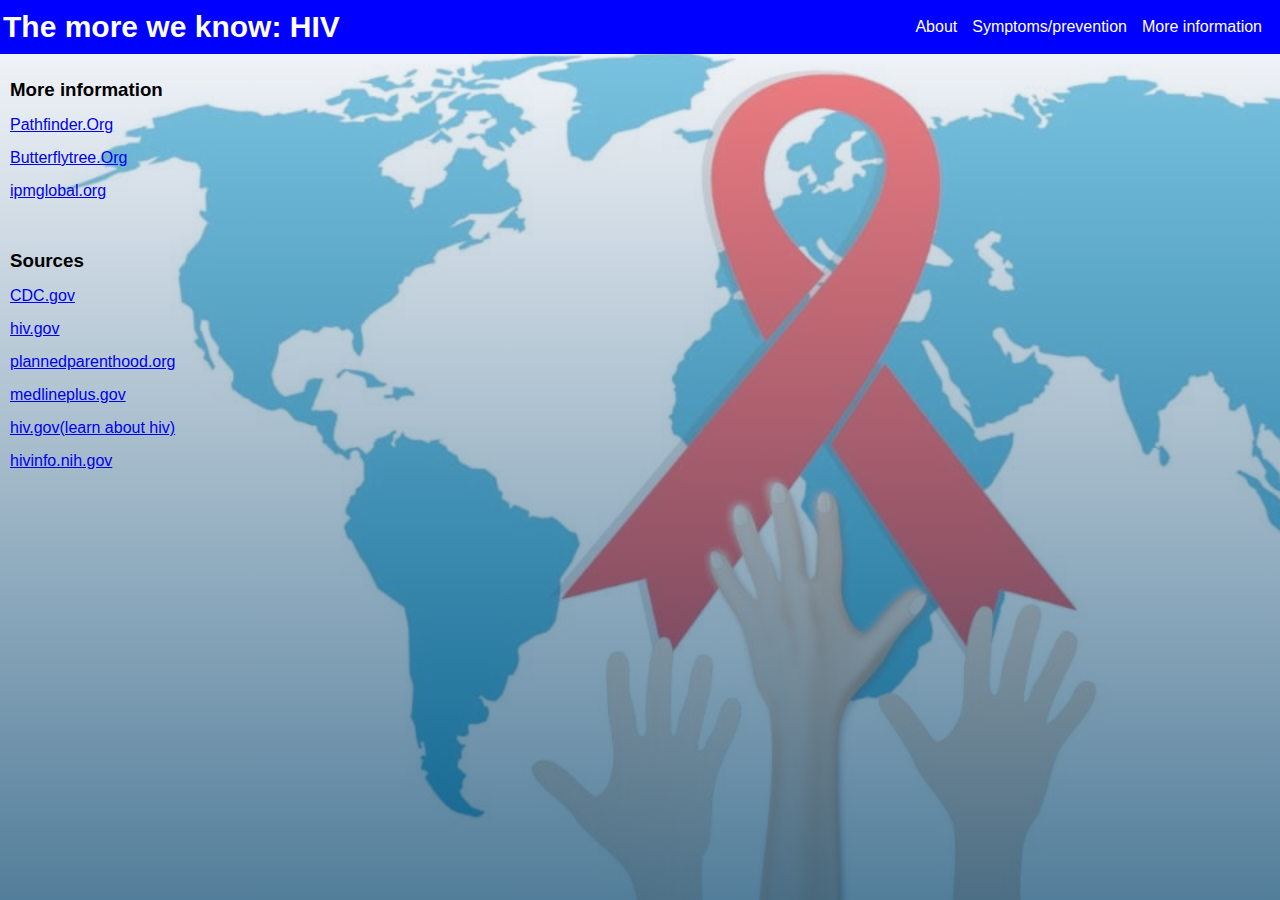
==== html/sources.html @ f419347e "first commit" ====
<!DOCTYPE html>
<html lang="en">
<head>
    <meta charset="UTF-8">
    <meta http-equiv="X-UA-Compatible" content="IE=edge">
    <meta name="viewport" content="width=device-width, initial-scale=1.0">
    <link rel="stylesheet" href="../styles/sources.css">
    <title>Sources</title>
</head>
<body>
    <header class="header">
        <div class="title-name">
            <h4 class="title">The more we know: HIV</h4>
            </div>
    <nav class="navbar">
        <ul class="nav-links">
          <li class="nav-link">
            <a class="first-nav" href="#">About</a>
          </li>
          <li class="nav-link">
            <a href="../html/symptoms.html">Symptoms/prevention</a>
          </li>
          <li class="nav-link">
            <a href="../html/sources.html">More information</a>
          </li>
        </ul>
</nav>
</header>

<section class="more-information">
    <h3>More information</h3>
    <div class="links">
    <a href="https://www.pathfinder.org/focus-areas/hiv-aids/?utm_medium=grant&utm_source=google&utm_medium=grant&utm_source=google&utm_campaign=XX&utm_content=&utm_term=%2Bhiv%20%2Bawareness&gclid=CjwKCAjw4KyJBhAbEiwAaAQbE2_hG9BEycu5N7l3-Z4290CCnzn9QGpyb77FWijxSKSpDoxGsAUckxoCBboQAvD_BwE">Pathfinder.Org</a>
    <a href="https://www.thebutterflytree.org.uk/pages/our-work/health/hiv-aids-prevention/?gclid=CjwKCAjw4KyJBhAbEiwAaAQbE7NaBmtPQOEJtWVxUY0KeqBfbQ6Bjs_7zDNEYPOOfAMMSirZGug2BhoCXgYQAvD_BwE">Butterflytree.Org</a>
    <a href="https://www.ipmglobal.org/content/ring-backgrounder-0?gclid=CjwKCAjw4KyJBhAbEiwAaAQbE9NIF_b90hD1YWdpY8fsDgJdcseEHiaEQyzId_hVyKAtMiOPbgGaQBoCHjwQAvD_BwE">ipmglobal.org</a>
</div>
</section>

<section class="sources">
    <h3>Sources</h3>
    <div class="links">
    <a href="https://www.cdc.gov/stophivtogether/index.html">CDC.gov</a>
    <a href="https://www.hiv.gov/hiv-basics/overview/about-hiv-and-aids/what-are-hiv-and-aids">hiv.gov</a>
    <a href="https://www.plannedparenthood.org/learn/stds-hiv-safer-sex/hiv-aids">plannedparenthood.org</a>
    <a href="https://medlineplus.gov/hivaids.html">medlineplus.gov</a>
    <a href="https://www.hiv.gov/hiv-basics/hiv-testing/learn-about-hiv-testing/understanding-hiv-test-results">hiv.gov(learn about hiv)</a>
    <a href="https://hivinfo.nih.gov/understanding-hiv/fact-sheets/basics-hiv-prevention">hivinfo.nih.gov</a>
    </div>
</section>
    
</body>
</html>
---- styles/sources.css ----
*{
    margin: 0;
    padding: 0;
    box-sizing: 0;
}

body{
    background-image:
    linear-gradient(to bottom, rgba(245, 246, 252, 0.52), rgba(19, 78, 117, 0.73)),
    url('../images/IMG-20210829-WA0015.jpg');
    background-size: cover;
    height: 100vh;
    font-family: sans-serif;
}

.header{
    display: flex;
    justify-content: space-between;
    padding: 10px 3px;
    background-color:blue;
    color: white;
    align-items: center;
}

.title{
    font-size: 30px;
}
.nav-links{
    display: flex;
    list-style: none;
    color: white;
}

.nav-link{
    margin-right: 15px;
    color: white;
}

.nav-link a{
    text-decoration: none;
    color: white;
}

.more-information{
    padding: 10px;
}

.sources{
    padding: 10px;
}

.more-information h3{
    margin-top: 15px;
    margin-bottom: 15px;

}

.sources h3{
    margin-top: 15px;
    margin-bottom: 15px;

}

.links{
    display: flex;
    flex-direction: column;
}

.links a{
    margin-bottom: 15px;
}
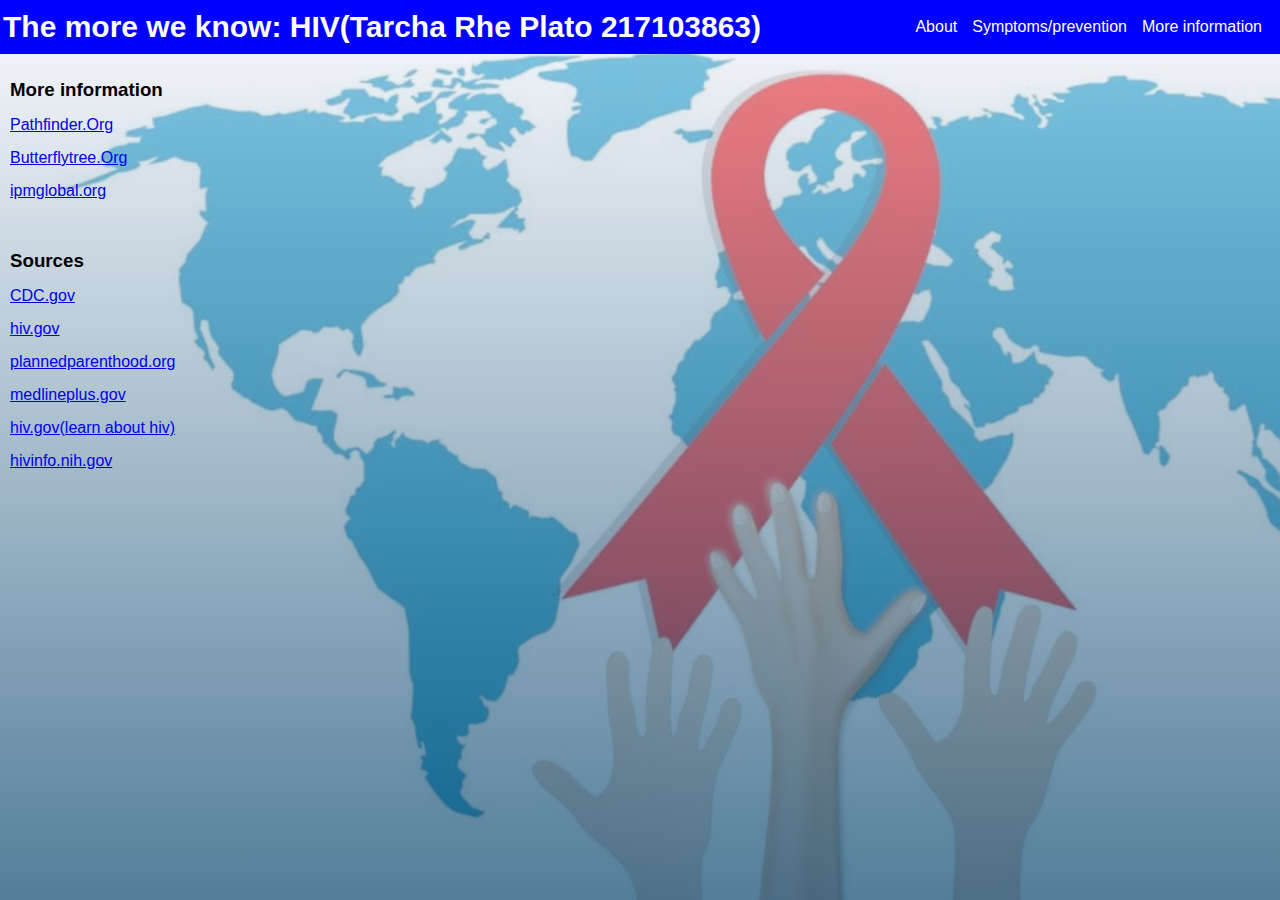
==== commit e3bde76f: "first commit" ====
--- a/html/sources.html
+++ b/html/sources.html
@@ -10,7 +10,7 @@
 <body>
     <header class="header">
         <div class="title-name">
-            <h4 class="title">The more we know: HIV</h4>
+            <h4 class="title">The more we know: HIV(Tarcha Rhe Plato 217103863)</h4>
             </div>
     <nav class="navbar">
         <ul class="nav-links">
